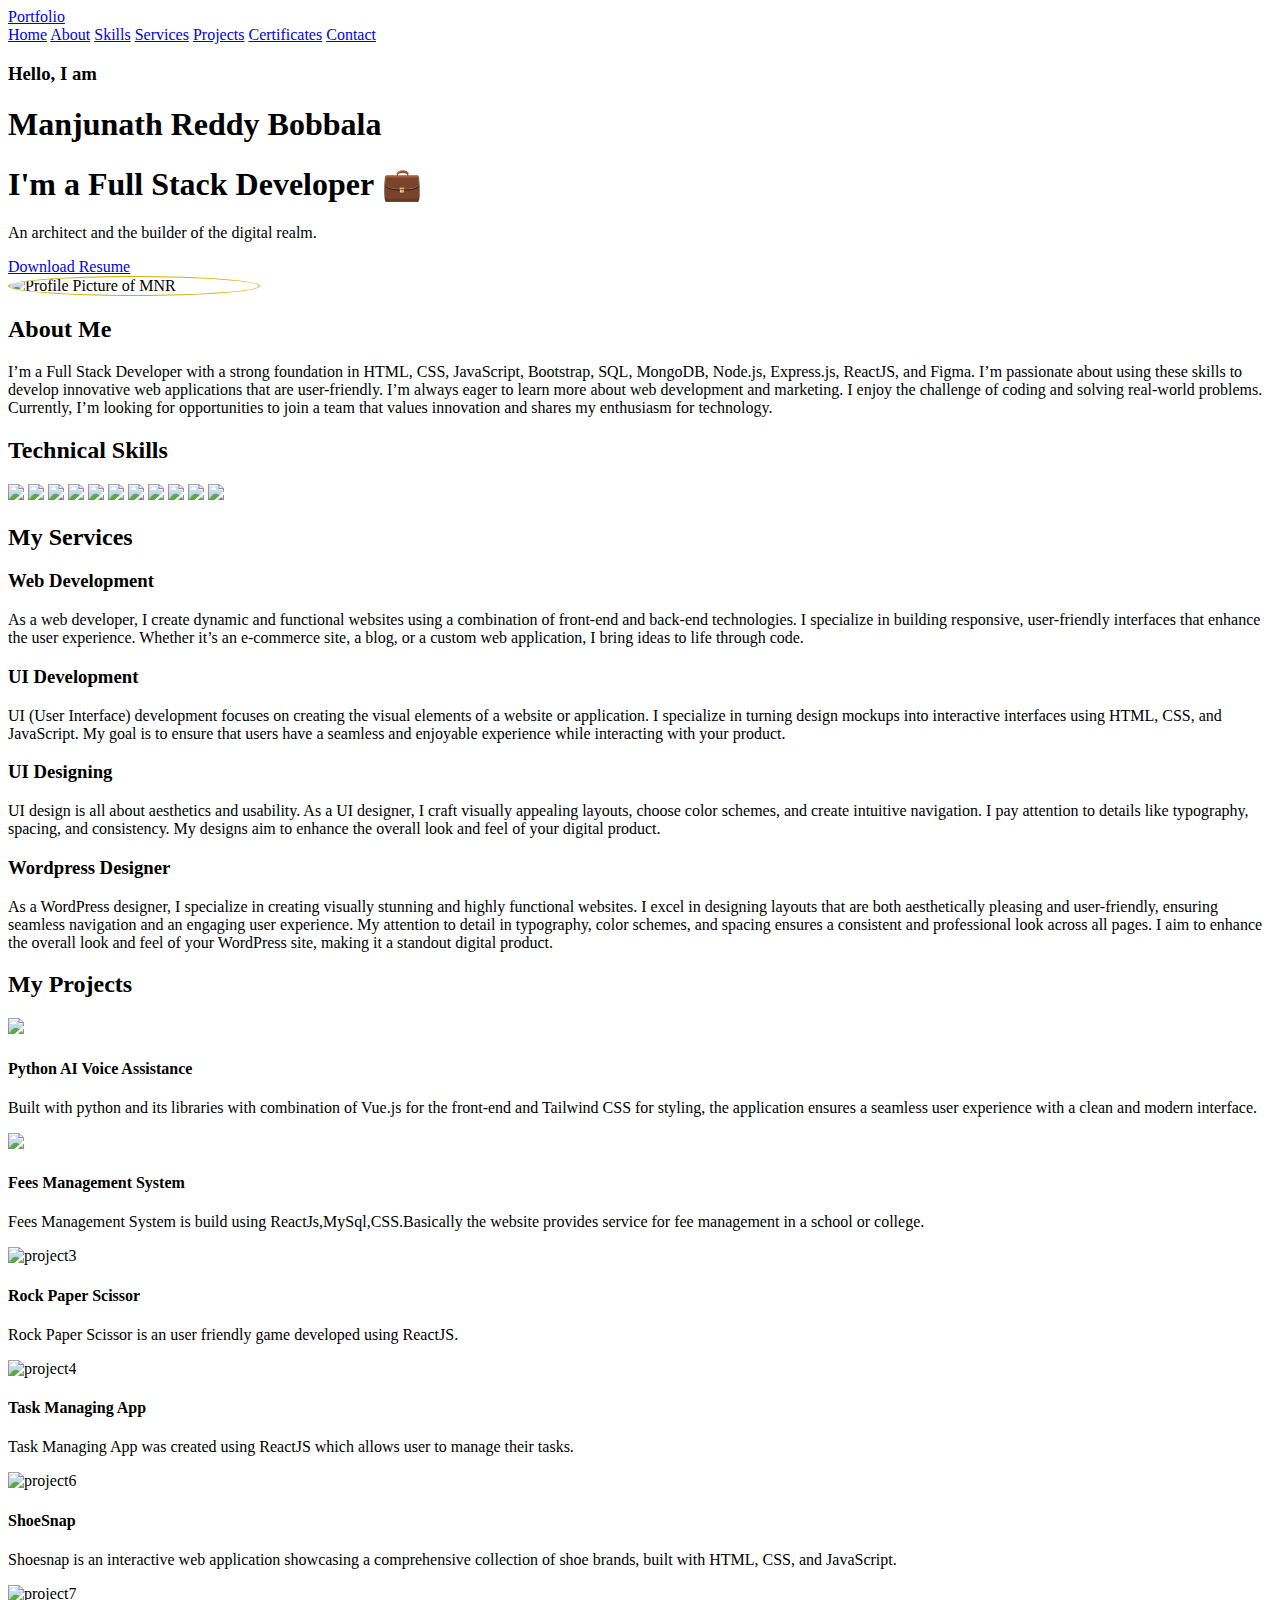
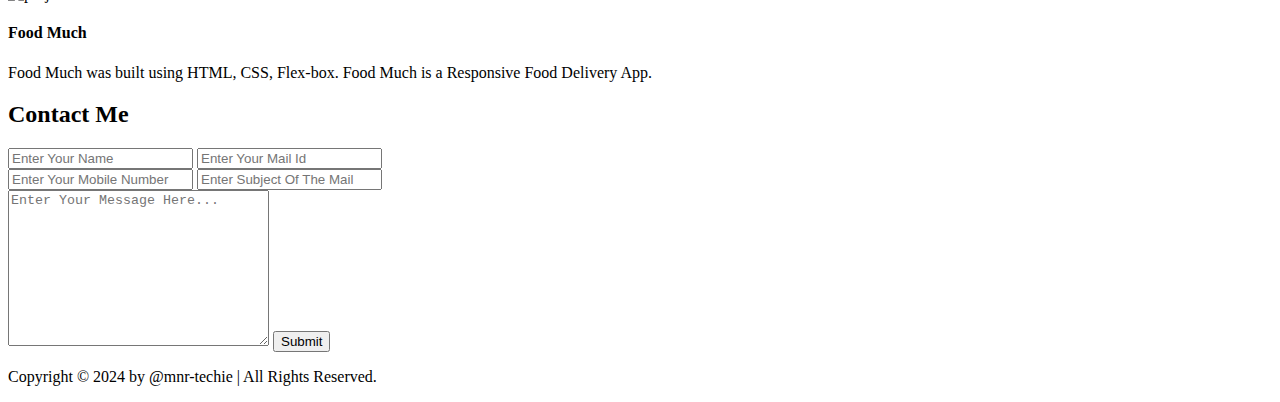
==== Portfolio-main/index.html @ a6518096 "update" ====
<!DOCTYPE html>
<html lang="en">
  <head>
    <meta charset="UTF-8" />
    <meta name="viewport" content="width=device-width, initial-scale=1.0" />
    <link
      rel="stylesheet"
      href="https://cdnjs.cloudflare.com/ajax/libs/font-awesome/6.5.1/css/all.min.css"
      integrity="sha512-DTOQO9RWCH3ppGqcWaEA1BIZOC6xxalwEsw9c2QQeAIftl+Vegovlnee1c9QX4TctnWMn13TZye+giMm8e2LwA=="
      crossorigin="anonymous"
      referrerpolicy="no-referrer"
    />
    <link rel="stylesheet" href="index.css" />
    <title>Portfolio - Manjunath Reddy Bobbala</title>


  </head>
  <body>
    <header class="header">
      <a href="#home" class="portfolio-logo">Portfolio</a>
      <i class="fa-solid fa-bars" id="menu-bar-icone"></i>
      <nav class="navbar-container">
        <a href="#home" class="active">Home</a>
        <a href="#about">About</a>
        <a href="#skills">Skills</a>
        <a href="#services">Services</a>
        <a href="#project">Projects</a>
        <a href="#certificates">Certificates</a>
        <a href="#contact">Contact</a>
      </nav>
    </header>

    <section class="home" id="home">
      
      <div class="home-container">
        <h3>Hello, I am</h3>
        <h1>Manjunath Reddy Bobbala</h1>
        <h1>I'm a <span>Full Stack Developer &#128188</span></h1>
        <p>
          An architect and the builder of the digital realm.
        </p>
        
        <div class="socila-media-profile">
          <a href="https://www.linkedin.com/in/manjunath-reddy-b-aaa5ba21b/"
            ><i class="fa-brands fa-linkedin-in"></i
          ></a>
          <a href="https://github.com/mnr-techie"
            ><i class="fa-brands fa-github"></i
          ></a>
          <a href="mailto:manjumanjunathreddy6691@gmail.com;.com">
            <i class="fas fa-envelope"></i>
          </a>
        </div>
        <a
          href="https://drive.google.com/file/d/10KefgBm9AMHmTdOLg2DTMs-zXXtz8ltU/view?usp=sharing"
          class="button"
          >Download Resume <i class="fa-solid fa-download"></i
        ></a>
        
      </div>

      </div>
      <img src="mnrpic.jpeg" alt="Profile Picture of MNR" class="profile-picture" style="height: auto; width: 100%; max-width: 250px; border: 1px solid #d0b200;;border-radius: 50%; object-fit: cover; display: block;"/>
    </section>

    <section class="about" id="about">
      <div class="about-container">
        <h2 class="heading">About <span>Me</span></h2>
        <p>
          I’m a Full Stack Developer with a strong foundation in HTML, CSS,
          JavaScript, Bootstrap, SQL, MongoDB, Node.js, Express.js, ReactJS, and
          Figma. I’m passionate about using these skills to develop innovative
          web applications that are user-friendly. I’m always eager to learn
          more about web development and marketing. I enjoy the challenge of
          coding and solving real-world problems. Currently, I’m looking for
          opportunities to join a team that values innovation and shares my
          enthusiasm for technology.
        </p>
      </div>
    </section>

    <section class="skills" id="skills">
      <div class="skill-container">
        <h2 class="heading">Technical<span> Skills</span></h2>
        <div class="skills-container">
          <img
            src="https://res.cloudinary.com/dffu1ungl/image/upload/v1709472157/Search_results_for__html5___Page__1_uigmf7.jpg"
          />
          <img
            src="https://res.cloudinary.com/dffu1ungl/image/upload/v1709472157/download_1_ijhedh.jpg"
          />
          <img
            src="https://res.cloudinary.com/dffu1ungl/image/upload/v1709472156/Bootstrap_lude5v.jpg"
          />
          <img
            src="https://res.cloudinary.com/dffu1ungl/image/upload/v1709472943/Learn_Java_Script_Along_With_Asp_Net_http___www.slideshare_xof95m.jpg"
          />
          <img
            src="https://res.cloudinary.com/dffu1ungl/image/upload/v1709472155/SQL_Basics_Hands-On_Beginner_SQL_Tutorial_Analyzing_Bike-Sharing_pwr9rr.jpg"
          />
          <img
            src="https://res.cloudinary.com/dhja9jrwn/image/upload/v1715352256/Moocs/z2274iszzh0ffkmc18qb.png"
          />
          <img
            src="https://res.cloudinary.com/dffu1ungl/image/upload/v1709472155/MongoDB_affine_l_%C3%A9quilibrage_de_charge_avec_sa_version_2_4_-_Le_Monde_Informatique_otczxa.jpg"
          />
          <img
            src="https://res.cloudinary.com/dffu1ungl/image/upload/v1709472154/NodeJS_logo_kgiwta.jpg"
          />
          <img
            src="https://res.cloudinary.com/dffu1ungl/image/upload/v1709472154/A_Quick_Guide_to_Handling_Express_js_Errors_in_Your_Application_y5kxvq.jpg"
          />
          <img
            src="https://res.cloudinary.com/dffu1ungl/image/upload/v1709472153/Unconfirmed_961666_y0t6jn.jpg"
          />
          <img
            src="https://res.cloudinary.com/dffu1ungl/image/upload/v1709473360/Figma__The_Collaborative_Interface_Design_Tool_gpmsfu.jpg"
          />
        </div>
      </div>
    </section>

    <section class="service" id="services">
      <h2 class="heading">My<span> Services</span></h2>
      <div class="services-container">
        <div class="service-card">
          <i class="fa-solid fa-code"></i>
          <h3>Web Development</h3>
          <p>
            As a web developer, I create dynamic and functional websites using a
            combination of front-end and back-end technologies. I specialize in
            building responsive, user-friendly interfaces that enhance the user
            experience. Whether it’s an e-commerce site, a blog, or a custom web
            application, I bring ideas to life through code.
          </p>
        </div>

        <div class="service-card">
          <i class="fa-solid fa-code"></i>
          <h3>UI Development</h3>
          <p>
            UI (User Interface) development focuses on creating the visual
            elements of a website or application. I specialize in turning design
            mockups into interactive interfaces using HTML, CSS, and JavaScript.
            My goal is to ensure that users have a seamless and enjoyable
            experience while interacting with your product.
          </p>
        </div>

        <div class="service-card">
          <i class="fa-solid fa-palette"></i>
          <h3>UI Designing</h3>
          <p>
            UI design is all about aesthetics and usability. As a UI designer, I
            craft visually appealing layouts, choose color schemes, and create
            intuitive navigation. I pay attention to details like typography,
            spacing, and consistency. My designs aim to enhance the overall look
            and feel of your digital product.
          </p>
        </div>

        <div class="service-card">
          <i class="fa-solid fa-palette"></i>
          <h3>Wordpress Designer</h3>
          <p>
            As a WordPress designer, I specialize in creating visually stunning and
            highly functional websites. I excel in designing layouts that are both 
            aesthetically pleasing and user-friendly, ensuring seamless navigation 
            and an engaging user experience. My attention to detail in typography, 
            color schemes, and spacing ensures a consistent and professional look 
            across all pages. I aim to enhance the overall look and feel of your 
            WordPress site, making it a standout digital product.
          </p>
        </div>
      </div>
    </div>
    </section>

    <section class="projects" id="project">
      <h2 class="heading">My<span> Projects</span></h2>
      <div class="project-container">
        <div class="project-card">
          <img
            src="https://res.cloudinary.com/dvqhzgco7/image/upload/v1722406580/pythonproject_a3izwk.jpg"
            class="project-image"
          />
          <div class="project-content">
            <h4>Python AI Voice Assistance</h4>
            <p>
              Built with python and its libraries with combination of Vue.js for the front-end 
              and Tailwind CSS for styling, the application ensures a seamless 
              user experience with a clean and modern interface.
            </p>
            <a href="https://vueweatherapplication.vercel.app/" target="_blank">
            </a>
          </div>
        </div>

        <div class="project-card">
          <img
            src="https://res.cloudinary.com/dhja9jrwn/image/upload/w_1000,ar_16:9,c_fill,g_auto,e_sharpen/v1720626295/cryptoimg.png"
            class="project-image"
          />
          <div class="project-content">
            <h4>Fees Management System</h4>
            <p>
            Fees Management System is build using ReactJs,MySql,CSS.Basically the 
            website provides service for fee management in a school or college.
            </p>
            <a href="https://cryptodashboard-sable-two.vercel.app/"
              ></a>
          </div>
        </div>

        <div class="project-card">
          <img
            src="https://res.cloudinary.com/dffu1ungl/image/upload/v1709380058/Download_Rock_Paper_Scissors_Neon_Icons_for_free_vngpjq.jpg"
            alt="project3"
            class="project-image"
          />
          <div class="project-content">
            <h4>Rock Paper Scissor</h4>
            <p>
            Rock Paper Scissor is an user friendly game developed using
            ReactJS.
            </p>
            <a href="https://babbugames.ccbp.tech/"
              ></a>
          </div>
        </div>

        <div class="project-card">
          <img
            src="https://res.cloudinary.com/dffu1ungl/image/upload/v1709380059/%D9%85%D8%A7_%D9%87%D9%8A_%D9%85%D8%B5%D9%81%D9%88%D9%81%D8%A9_%D8%A5%D8%AF%D8%A7%D8%B1%D8%A9_%D8%A7%D9%84%D9%88%D9%82%D8%AA_%D9%88%D9%83%D9%8A%D9%81_%D8%AA%D8%B3%D8%A7%D8%B9%D8%AF%D9%83_%D8%B9%D9%84%D9%89_%D8%A3%D9%86_%D8%AA%D9%83%D9%88%D9%86_%D8%A3%D9%83%D8%AB%D8%B1_%D8%A5%D9%86%D8%AA%D8%A7%D8%AC%D9%8A%D8%A9_r6khwk.jpg"
            alt="project4"
            class="project-image"
          />
          <div class="project-content">
            <h4>Task Managing App</h4>
            <p>
              Task Managing App was created using ReactJS which allows user to
              manage their tasks.
            </p>
            <a href="https://taskmanaging.ccbp.tech/"
              ></a>
          </div>
        </div>

        <div class="project-card">
          <img
            src="https://res.cloudinary.com/dhja9jrwn/image/upload/v1718688198/Moocs/ShoeSnap_Img_bpu16j.png"
            alt="project6"
            class="project-image"
          />
          <div class="project-content">
            <h4>ShoeSnap</h4>
            <p>
              Shoesnap is an interactive web application showcasing a comprehensive 
              collection of shoe brands, built with HTML, CSS, and JavaScript.
            </p>
            <a href="https://charant45.github.io/ShoeSnap/"
              ></a>
          </div>
        </div>

        <div class="project-card">
          <img
            src="https://res.cloudinary.com/dffu1ungl/image/upload/v1709380071/38833_1_apfnyy.jpg"
            alt="project7"
            class="project-image"
          />
          <div class="project-content">
            <h4>Food Much</h4>
            <p>
              Food Much was built using HTML, CSS, Flex-box. Food Much is a
              Responsive Food Delivery App.
            </p>
            <a href="https://foodhubmunch.ccbp.tech/"
              ></a>
          </div>
        </div>
      </div>
    </section>

    <!-- <section class="certificates-container" id="certificates">
      <h2 class="heading">My<span> Certificates</span></h2>
      <div class="certificates-card">
        <img
          src="https://res.cloudinary.com/dhja9jrwn/image/upload/v1715350449/Moocs/z8cqalvr3sr07hhlqzfn.jpg"
          alt="html,css"
        />
        <img
          src="https://res.cloudinary.com/dhja9jrwn/image/upload/v1715350442/Moocs/fpyokm08o7fbcr2nouqn.jpg"
          alt="photoshop"
        />
        <img
          src="https://res.cloudinary.com/dhja9jrwn/image/upload/v1715350442/Moocs/y0jsdr3j6lopkptfa1hj.jpg"
          alt="nodejs"
        />
        <img
          src="https://res.cloudinary.com/dhja9jrwn/image/upload/v1715350442/Moocs/vpa6x5sexpmeuopon76r.jpg"
          alt="front-end"
        />
        <img
          src="https://res.cloudinary.com/dhja9jrwn/image/upload/v1715350442/Moocs/dux3pldn8mdikn2sdo4w.jpg"
          alt="dbms"
        />
        <img
          src="https://res.cloudinary.com/dhja9jrwn/image/upload/v1715350440/Moocs/jos8qfnx64drfwrfedz7.jpg"
          alt="amcat"
        />
        <img
          src="https://res.cloudinary.com/dhja9jrwn/image/upload/v1715350440/Moocs/axxgytdrlk0gcfc6pwm5.jpg"
          alt="ui & ux designing"
        />
        <img
          src="https://res.cloudinary.com/dhja9jrwn/image/upload/v1715350440/Moocs/movnjzabkcirkifbtqom.jpg"
          alt="reactjs"
        />
      </div>
    </section> -->

    <section class="contact" id="contact">
      <h2 class="heading">Contact <span>Me</span></h2>

      <form action="https://api.web3forms.com/submit" method="POST">
        <input
          type="hidden"
          name="access_key"
          value="9ac59474-d0d8-462c-a958-89bed64ab94b"
        />
        <div class="input-card">
          <input
            type="text"
            name="name"
            placeholder="Enter Your Name"
            required
          />
          <input
            type="email"
            name="email"
            placeholder="Enter Your Mail Id"
            required
          />
        </div>

        <div class="input-card">
          <input
            type="number"
            placeholder="Enter Your Mobile Number"
            required
            name="number"
          />
          <input
            type="text"
            name="subject"
            placeholder="Enter Subject Of The Mail"
            required
          />
        </div>

        <textarea
          name="message"
          cols="30"
          rows="10"
          placeholder="Enter Your Message Here..."
        ></textarea>
        <button type="submit" class="button">Submit</button>
      </form>
    </section>

    <footer class="footer">
      <div class="footer-container">
        <p>Copyright &copy; 2024 by @mnr-techie | All Rights Reserved.</p>
      </div>

      <div class="footer-icons">
        <a href="#home"><i class="fa-solid fa-angle-up"></i></a>
      </div>
    </footer>

    <script src="https://unpkg.com/scrollreveal"></script>

    <script src="index.js"></script>
  </body>
</html>
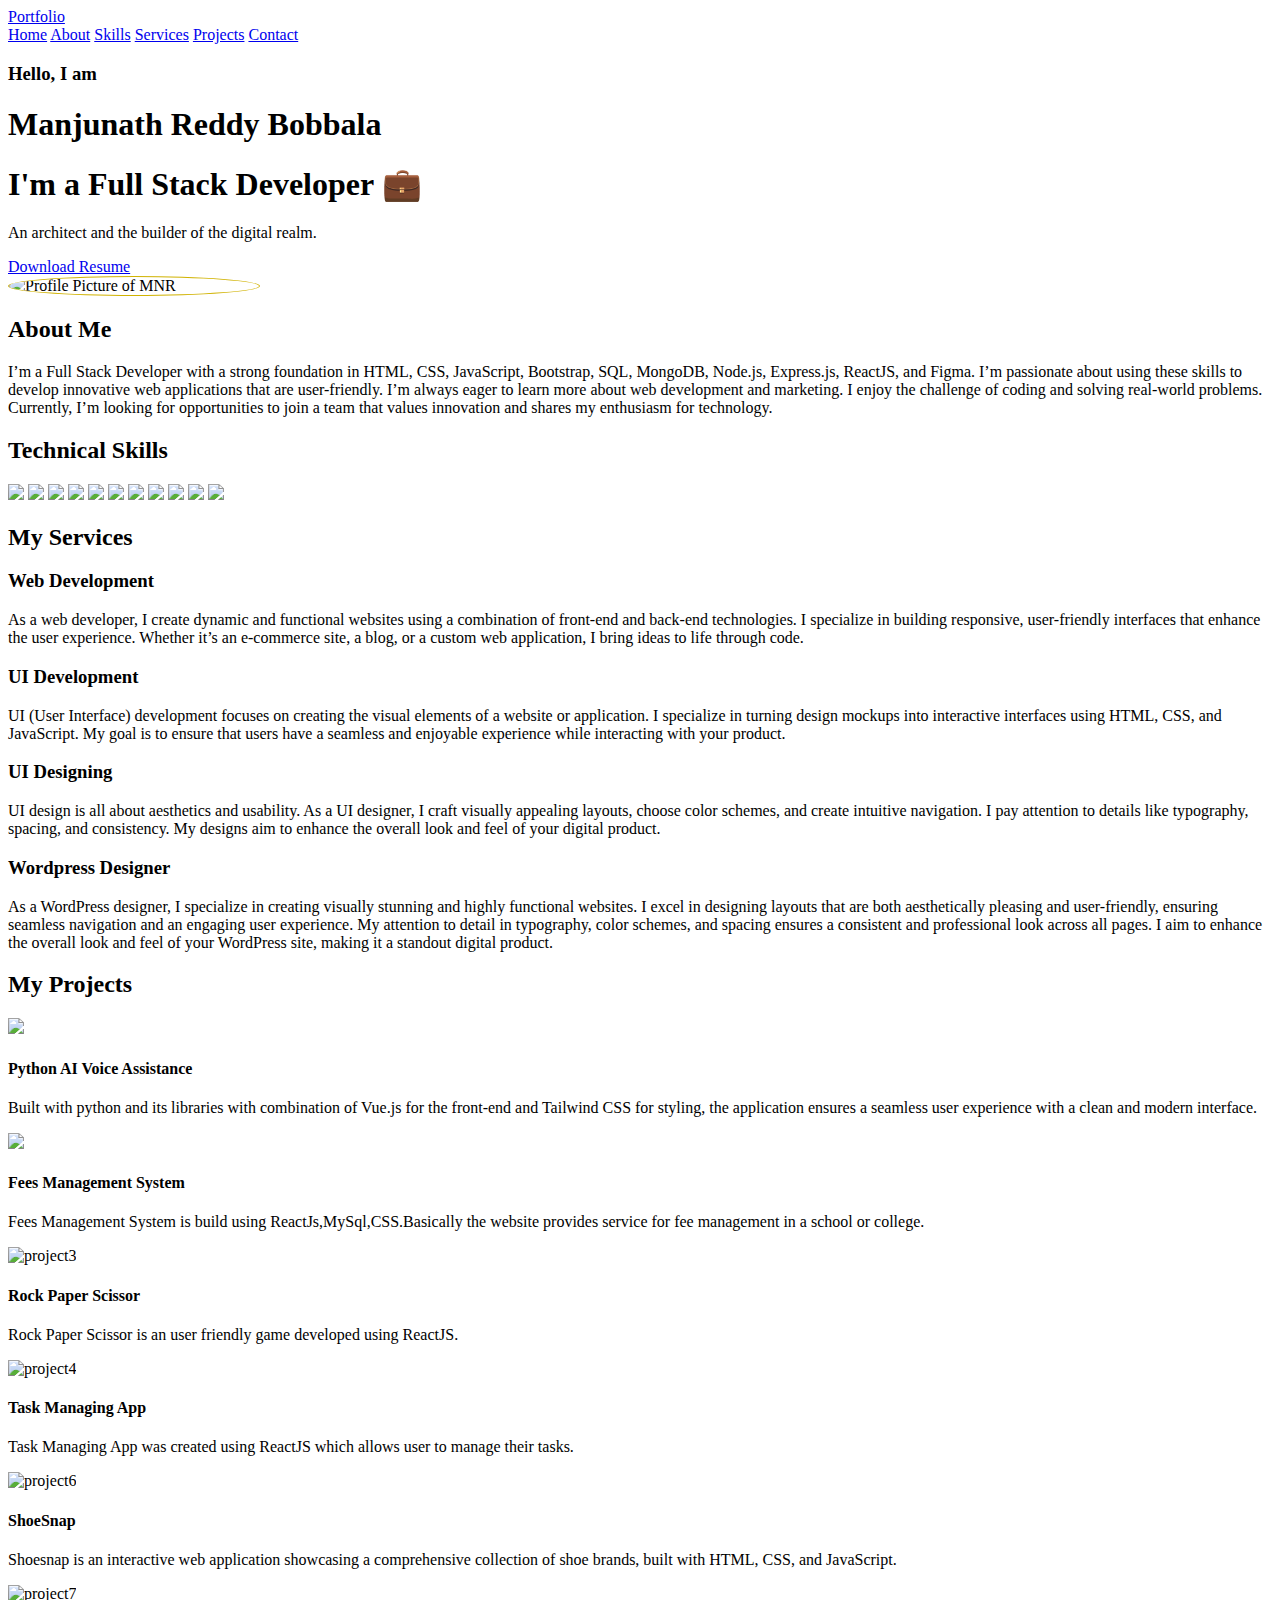
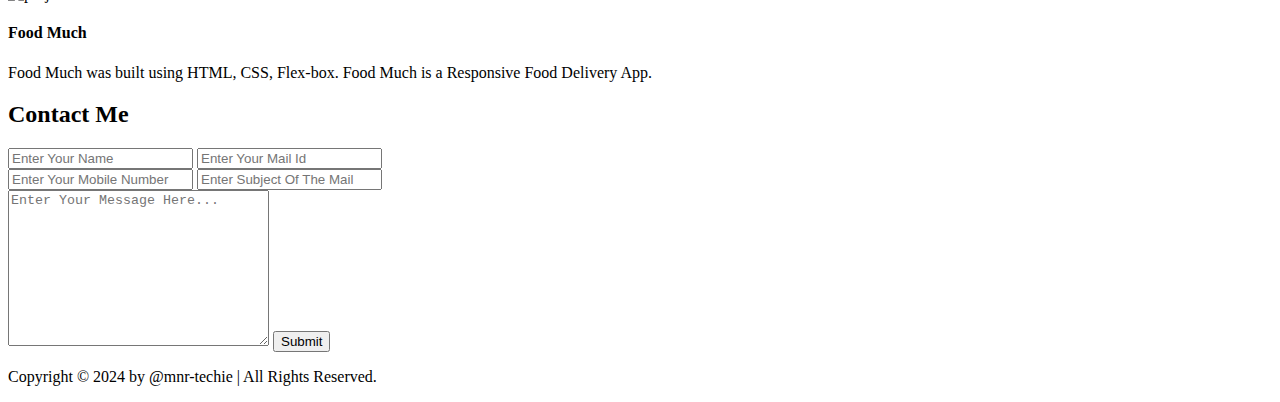
==== commit 9741bcd4: "update" ====
--- a/Portfolio-main/index.html
+++ b/Portfolio-main/index.html
@@ -25,7 +25,7 @@
         <a href="#skills">Skills</a>
         <a href="#services">Services</a>
         <a href="#project">Projects</a>
-        <a href="#certificates">Certificates</a>
+        <!-- <a href="#certificates">Certificates</a> -->
         <a href="#contact">Contact</a>
       </nav>
     </header>
